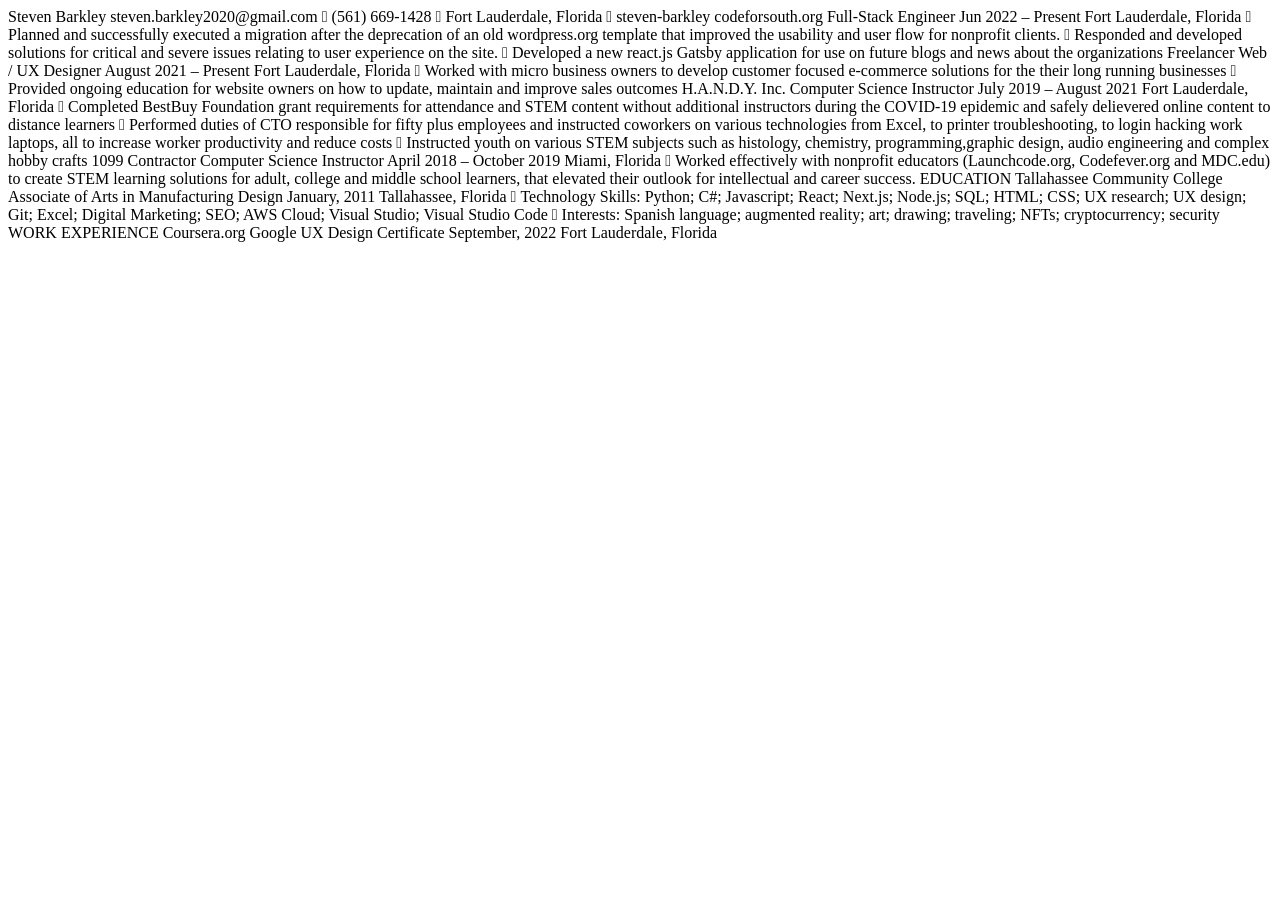
==== index.html @ 2d3376b7 "First commit" ====
<!DOCTYPE html>
<html lang="en">

<head>
    <meta charset="UTF-8">
    <meta http-equiv="X-UA-Compatible" content="IE=edge">
    <meta name="viewport" content="width=device-width, initial-scale=1.0">
    <title>Document</title>
</head>

<body>
    Steven Barkley
    steven.barkley2020@gmail.com  (561) 669-1428  Fort Lauderdale, Florida
     steven-barkley
    codeforsouth.org
    Full-Stack Engineer
    Jun 2022 – Present
    Fort Lauderdale, Florida
     Planned and successfully executed a migration after the deprecation of an old wordpress.org template that
    improved the usability and user flow for nonprofit clients.
     Responded and developed solutions for critical and severe issues relating to user experience on the site.
     Developed a new react.js Gatsby application for use on future blogs and news about the organizations
    Freelancer
    Web / UX Designer
    August 2021 – Present
    Fort Lauderdale, Florida
     Worked with micro business owners to develop customer focused e-commerce solutions for the their long
    running businesses
     Provided ongoing education for website owners on how to update, maintain and improve sales outcomes
    H.A.N.D.Y. Inc.
    Computer Science Instructor
    July 2019 – August 2021
    Fort Lauderdale, Florida
     Completed BestBuy Foundation grant requirements for attendance and STEM content without additional
    instructors during the COVID-19 epidemic and safely delievered online content to distance learners
     Performed duties of CTO responsible for fifty plus employees and instructed coworkers on various
    technologies from Excel, to printer troubleshooting, to login hacking work laptops, all to increase worker
    productivity and reduce costs
     Instructed youth on various STEM subjects such as histology, chemistry, programming,graphic design,
    audio engineering and complex hobby crafts
    1099 Contractor
    Computer Science Instructor
    April 2018 – October 2019
    Miami, Florida
     Worked effectively with nonprofit educators (Launchcode.org, Codefever.org and MDC.edu) to create
    STEM learning solutions for adult, college and middle school learners, that elevated their outlook for
    intellectual and career success.
    EDUCATION
    Tallahassee Community College
    Associate of Arts in Manufacturing Design
    January, 2011
    Tallahassee, Florida
     Technology Skills: Python; C#; Javascript; React; Next.js; Node.js; SQL; HTML; CSS; UX research; UX design;
    Git; Excel; Digital Marketing; SEO; AWS Cloud; Visual Studio; Visual Studio Code
     Interests: Spanish language; augmented reality; art; drawing; traveling; NFTs; cryptocurrency; security
    WORK EXPERIENCE
    Coursera.org
    Google UX Design Certificate
    September, 2022
    Fort Lauderdale, Florida
</body>

</html>
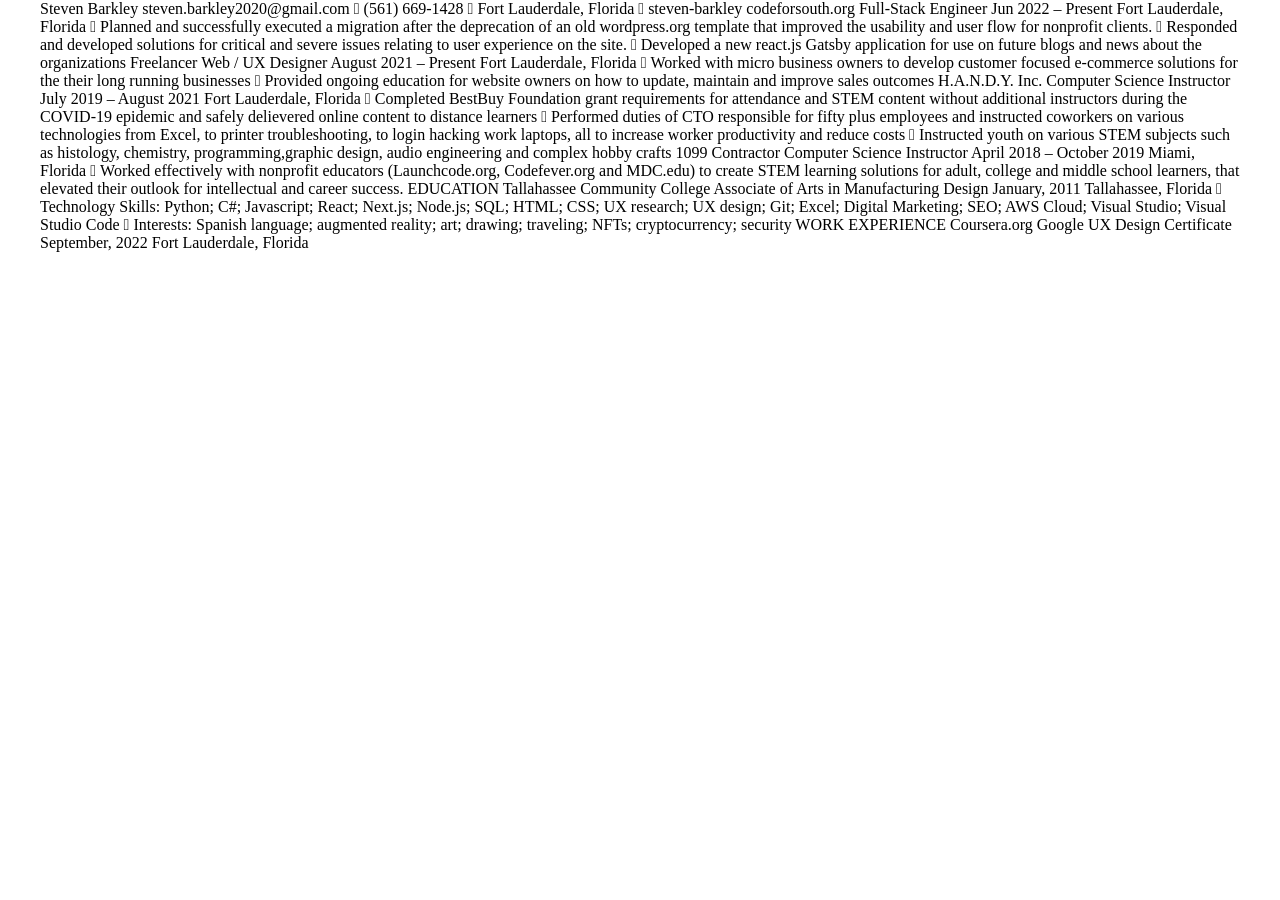
==== commit a243bd09: "added CSS styles to content" ====
--- a/index.html
+++ b/index.html
@@ -6,6 +6,13 @@
     <meta http-equiv="X-UA-Compatible" content="IE=edge">
     <meta name="viewport" content="width=device-width, initial-scale=1.0">
     <title>Document</title>
+
+    <style>
+        body {
+            margin: auto;
+            max-width: 1200px;
+        }
+    </style>
 </head>
 
 <body>
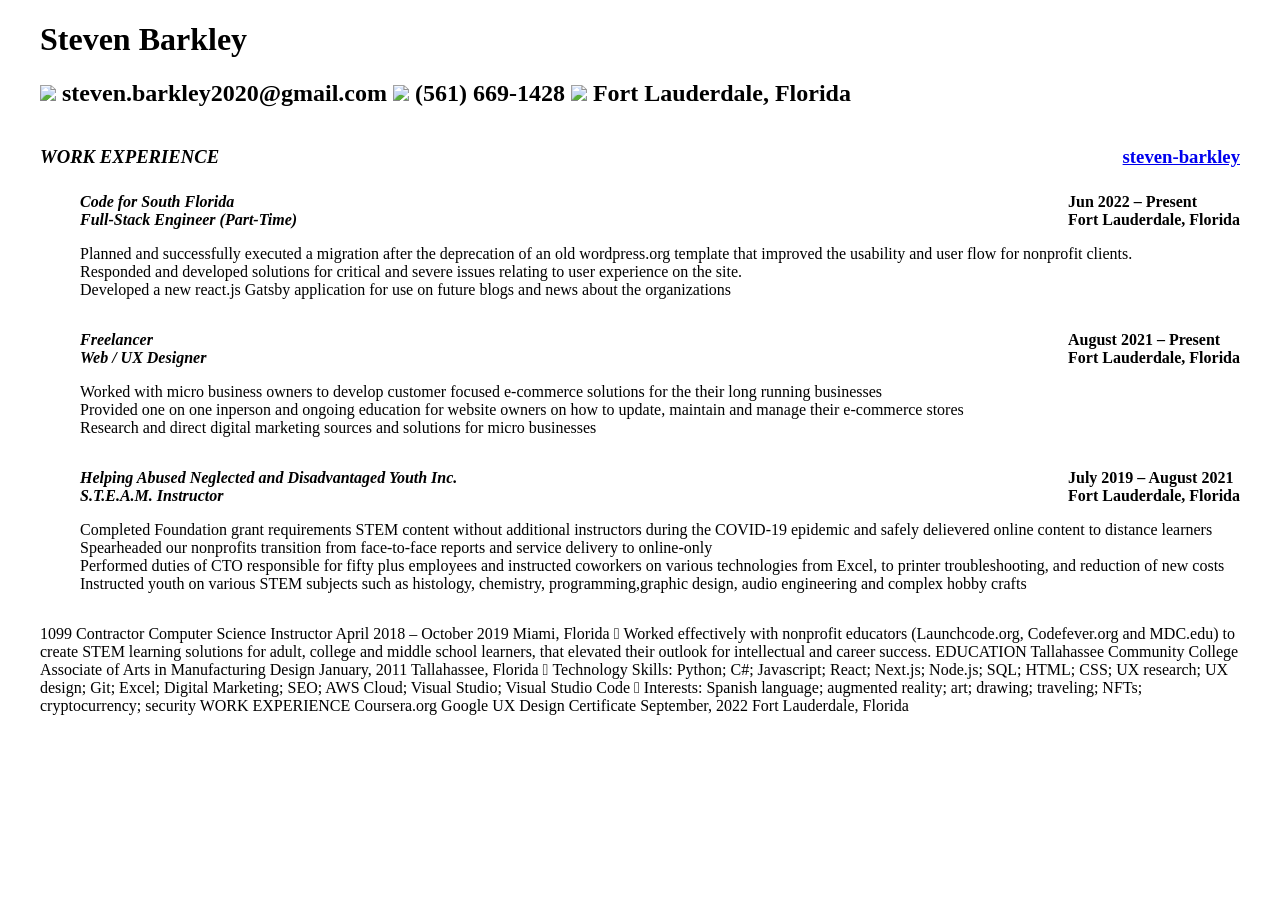
==== commit 4871edc0: "Added formatted HTML/CSS to Webpage Resume" ====
--- a/index.html
+++ b/index.html
@@ -7,64 +7,156 @@
     <meta name="viewport" content="width=device-width, initial-scale=1.0">
     <title>Document</title>
 
-    <style>
-        body {
-            margin: auto;
-            max-width: 1200px;
-        }
-    </style>
+    <link href="./style.css" rel="stylesheet" type="text/css" />
 </head>
 
 <body>
-    Steven Barkley
-    steven.barkley2020@gmail.com  (561) 669-1428  Fort Lauderdale, Florida
-     steven-barkley
-    codeforsouth.org
-    Full-Stack Engineer
-    Jun 2022 – Present
-    Fort Lauderdale, Florida
-     Planned and successfully executed a migration after the deprecation of an old wordpress.org template that
-    improved the usability and user flow for nonprofit clients.
-     Responded and developed solutions for critical and severe issues relating to user experience on the site.
-     Developed a new react.js Gatsby application for use on future blogs and news about the organizations
-    Freelancer
-    Web / UX Designer
-    August 2021 – Present
-    Fort Lauderdale, Florida
-     Worked with micro business owners to develop customer focused e-commerce solutions for the their long
-    running businesses
-     Provided ongoing education for website owners on how to update, maintain and improve sales outcomes
-    H.A.N.D.Y. Inc.
-    Computer Science Instructor
-    July 2019 – August 2021
-    Fort Lauderdale, Florida
-     Completed BestBuy Foundation grant requirements for attendance and STEM content without additional
-    instructors during the COVID-19 epidemic and safely delievered online content to distance learners
-     Performed duties of CTO responsible for fifty plus employees and instructed coworkers on various
-    technologies from Excel, to printer troubleshooting, to login hacking work laptops, all to increase worker
-    productivity and reduce costs
-     Instructed youth on various STEM subjects such as histology, chemistry, programming,graphic design,
-    audio engineering and complex hobby crafts
-    1099 Contractor
-    Computer Science Instructor
-    April 2018 – October 2019
-    Miami, Florida
-     Worked effectively with nonprofit educators (Launchcode.org, Codefever.org and MDC.edu) to create
-    STEM learning solutions for adult, college and middle school learners, that elevated their outlook for
-    intellectual and career success.
-    EDUCATION
-    Tallahassee Community College
-    Associate of Arts in Manufacturing Design
-    January, 2011
-    Tallahassee, Florida
-     Technology Skills: Python; C#; Javascript; React; Next.js; Node.js; SQL; HTML; CSS; UX research; UX design;
-    Git; Excel; Digital Marketing; SEO; AWS Cloud; Visual Studio; Visual Studio Code
-     Interests: Spanish language; augmented reality; art; drawing; traveling; NFTs; cryptocurrency; security
-    WORK EXPERIENCE
-    Coursera.org
-    Google UX Design Certificate
-    September, 2022
-    Fort Lauderdale, Florida
+    <h1>
+        Steven Barkley
+    </h1>
+    <h2>
+        <img src="#" /> steven.barkley2020@gmail.com <img src="#" /> (561) 669-1428 <img src="#" /> Fort Lauderdale,
+        Florida
+    </h2>
+    <div id="workEX">
+
+        <div class="floatleft">
+            <h3>WORK EXPERIENCE</h3>
+        </div>
+        <div class="floatright">
+            <h3><a href='#'>steven-barkley</a></h3>
+        </div>
+    </div>
+    <ul>
+        <div class="floatleft">
+            <li>
+                Code for South Florida
+            </li>
+            <li>
+                Full-Stack Engineer (Part-Time)
+            </li>
+        </div>
+        <div class="floatright">
+            <li>
+                Jun 2022 – Present
+            </li>
+            <li>
+                Fort Lauderdale, Florida
+            </li>
+        </div>
+    </ul>
+
+    <div class="performanceMetrics">
+        <ul>
+            <li>Planned and successfully executed a migration after the deprecation of an old wordpress.org template
+                that
+                improved the usability and user flow for nonprofit clients.
+            </li>
+            <li>Responded and developed solutions for critical and severe issues relating to user experience on the
+                site.
+            </li>
+            <li>Developed a new react.js Gatsby application for use on future blogs and news about the organizations
+            </li>
+        </ul>
+    </div>
+
+    <!--Second Relevant Position-->
+
+    <ul>
+        <div class="floatleft">
+            <li>
+                Freelancer
+            </li>
+            <li>
+                Web / UX Designer
+            </li>
+        </div>
+        <div class="floatright">
+            <li>
+                August 2021 – Present
+            </li>
+            <li>
+                Fort Lauderdale, Florida
+            </li>
+        </div>
+    </ul>
+
+    <div class="performanceMetrics">
+        <ul>
+            <li>Worked with micro business owners to develop customer focused e-commerce solutions for the their long
+                running businesses
+            </li>
+            <li>Provided one on one inperson and ongoing education for website owners on how to update, maintain and
+                manage their e-commerce
+                stores
+            </li>
+            <li>Research and direct digital marketing sources and solutions for micro businesses</li>
+        </ul>
+    </div>
+
+    <!--Third Relevant Position-->
+
+    <ul>
+        <div class="floatleft">
+            <li>
+                Helping Abused Neglected and Disadvantaged Youth Inc.
+            </li>
+            <li>
+                S.T.E.A.M. Instructor
+            </li>
+        </div>
+        <div class="floatright">
+            <li>
+                July 2019 – August 2021
+            </li>
+            <li>
+                Fort Lauderdale, Florida
+            </li>
+        </div>
+    </ul>
+
+    <div class="performanceMetrics">
+        <ul>
+            <li>Completed Foundation grant requirements STEM content without additional
+                instructors during the COVID-19 epidemic and safely delievered online content to distance learners
+            </li>
+            <li>
+                Spearheaded our nonprofits transition from face-to-face reports and service delivery to online-only
+            </li>
+            <li>Performed duties of CTO responsible for fifty plus employees and instructed coworkers on various
+                technologies from Excel, to printer troubleshooting, and reduction of new costs
+            </li>
+            <li>Instructed youth on various STEM subjects such as histology, chemistry, programming,graphic design,
+                audio engineering and complex hobby crafts</li>
+        </ul>
+    </div>
+    <div class="box">
+
+
+        <p>
+            1099 Contractor
+            Computer Science Instructor
+            April 2018 – October 2019
+            Miami, Florida
+             Worked effectively with nonprofit educators (Launchcode.org, Codefever.org and MDC.edu) to create
+            STEM learning solutions for adult, college and middle school learners, that elevated their outlook for
+            intellectual and career success.
+            EDUCATION
+            Tallahassee Community College
+            Associate of Arts in Manufacturing Design
+            January, 2011
+            Tallahassee, Florida
+             Technology Skills: Python; C#; Javascript; React; Next.js; Node.js; SQL; HTML; CSS; UX research; UX
+            design;
+            Git; Excel; Digital Marketing; SEO; AWS Cloud; Visual Studio; Visual Studio Code
+             Interests: Spanish language; augmented reality; art; drawing; traveling; NFTs; cryptocurrency; security
+            WORK EXPERIENCE
+            Coursera.org
+            Google UX Design Certificate
+            September, 2022
+            Fort Lauderdale, Florida
+        </p>
+    </div>
 </body>
 
 </html>
--- a/style.css
+++ b/style.css
@@ -0,0 +1,38 @@
+ body {
+     margin: auto;
+     max-width: 1200px;
+ }
+
+ .floatleft {
+     float: left;
+     list-style-type: none;
+     font-style: italic;
+     font-weight: bold;
+ }
+
+ .floatright {
+     float: right;
+     list-style-type: none;
+     font-weight: bolder;
+ }
+
+ .box {
+     display: inline-flex;
+ }
+
+ .performanceMetrics {
+     display: inline-flex;
+
+
+ }
+
+ .performanceMetrics li {
+     list-style-type: none;
+ }
+
+ #workEX {
+     display: block;
+     /*     border: 2px dotted blue; */
+     width: 100%;
+     height: 50px;
+ }
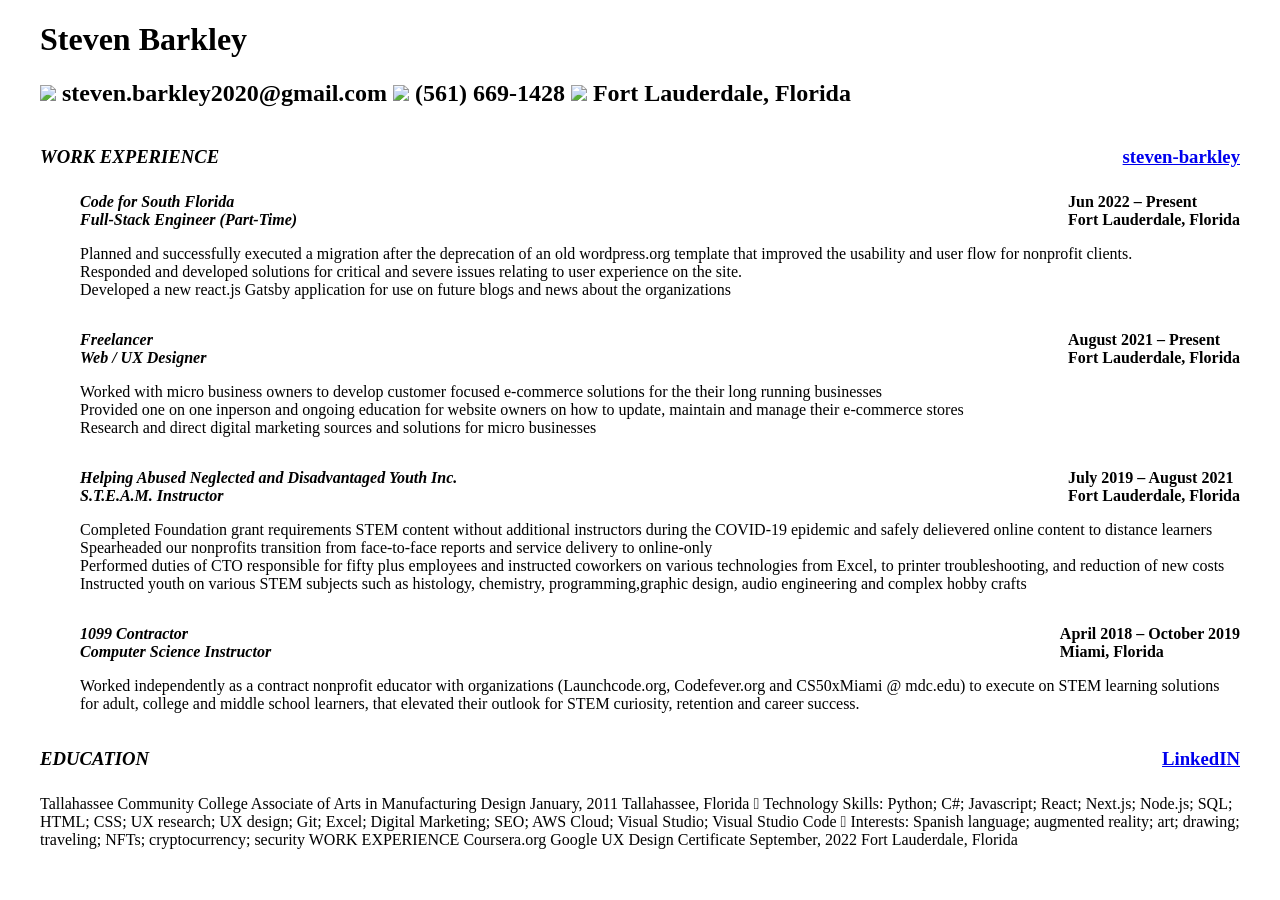
==== commit e1a93ba9: "Commit 1 of 2023" ====
--- a/index.html
+++ b/index.html
@@ -130,32 +130,73 @@
                 audio engineering and complex hobby crafts</li>
         </ul>
     </div>
-    <div class="box">
-
-
-        <p>
-            1099 Contractor
-            Computer Science Instructor
-            April 2018 – October 2019
-            Miami, Florida
-             Worked effectively with nonprofit educators (Launchcode.org, Codefever.org and MDC.edu) to create
-            STEM learning solutions for adult, college and middle school learners, that elevated their outlook for
-            intellectual and career success.
-            EDUCATION
-            Tallahassee Community College
-            Associate of Arts in Manufacturing Design
-            January, 2011
-            Tallahassee, Florida
-             Technology Skills: Python; C#; Javascript; React; Next.js; Node.js; SQL; HTML; CSS; UX research; UX
-            design;
-            Git; Excel; Digital Marketing; SEO; AWS Cloud; Visual Studio; Visual Studio Code
-             Interests: Spanish language; augmented reality; art; drawing; traveling; NFTs; cryptocurrency; security
-            WORK EXPERIENCE
-            Coursera.org
-            Google UX Design Certificate
-            September, 2022
-            Fort Lauderdale, Florida
-        </p>
+
+    <!--Third Relevant Position-->
+
+    <ul>
+        <div class="floatleft">
+            <li>
+                1099 Contractor
+            </li>
+            <li>
+                Computer Science Instructor
+            </li>
+        </div>
+        <div class="floatright">
+            <li>
+                April 2018 – October 2019
+            </li>
+            <li>
+                Miami, Florida
+            </li>
+        </div>
+    </ul>
+
+    <div class="performanceMetrics">
+        <ul>
+            <li>Worked independently as a contract nonprofit educator with organizations (Launchcode.org, Codefever.org
+                and CS50xMiami @ mdc.edu) to execute on
+                STEM learning solutions for adult, college and middle school learners, that elevated their outlook for
+                STEM curiosity, retention and career success.
+            </li>
+        </ul>
+    </div>
+
+    <div id="workEX">
+
+        <div class="floatleft">
+            <h3>EDUCATION</h3>
+        </div>
+        <div class="floatright">
+            <h3><img /><a href='#'>LinkedIN</a></h3>
+        </div>
+    </div>
+    <!--  <div data-iframe-width="150" data-iframe-height="270" data-share-badge-id="33e9e12a-e3f3-41df-ab49-0e69496f22ad"
+        data-share-badge-host="https://www.credly.com"></div>
+    <script type="text/javascript" async src="//cdn.credly.com/assets/utilities/embed.js"></script>
+
+    <div data-iframe-width="150" data-iframe-height="270" data-share-badge-id="944835ab-2136-4902-9eff-9c618a2a5ea7"
+        data-share-badge-host="https://www.credly.com"></div>
+    <script type="text/javascript" async src="//cdn.credly.com/assets/utilities/embed.js"></script>
+    <div class="box"> -->
+
+
+
+    <p>
+        Tallahassee Community College
+        Associate of Arts in Manufacturing Design
+        January, 2011
+        Tallahassee, Florida
+         Technology Skills: Python; C#; Javascript; React; Next.js; Node.js; SQL; HTML; CSS; UX research; UX
+        design;
+        Git; Excel; Digital Marketing; SEO; AWS Cloud; Visual Studio; Visual Studio Code
+         Interests: Spanish language; augmented reality; art; drawing; traveling; NFTs; cryptocurrency; security
+        WORK EXPERIENCE
+        Coursera.org
+        Google UX Design Certificate
+        September, 2022
+        Fort Lauderdale, Florida
+    </p>
     </div>
 </body>
 
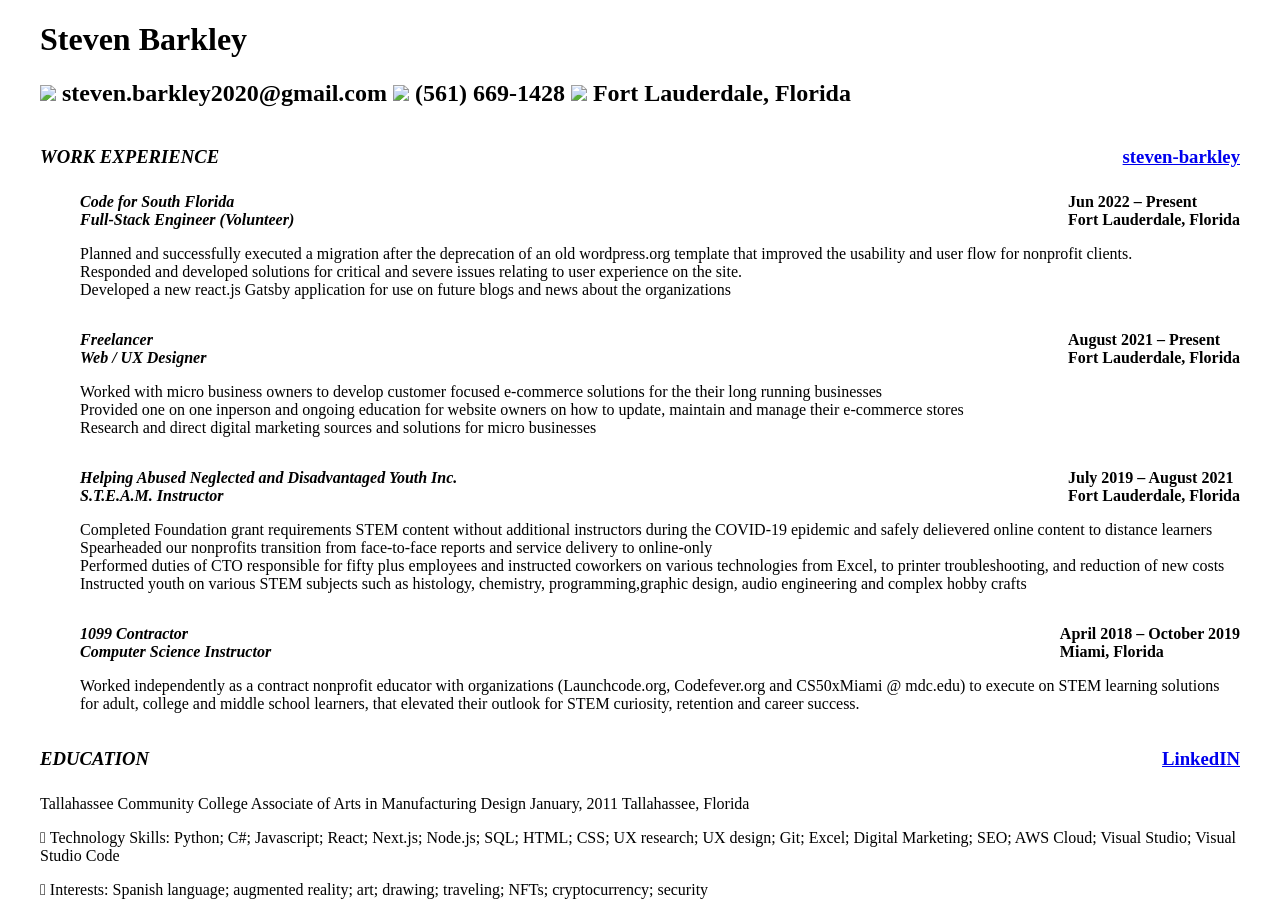
==== commit 5abec7cd: "Changed file name" ====
--- a/index.html
+++ b/index.html
@@ -33,7 +33,7 @@
                 Code for South Florida
             </li>
             <li>
-                Full-Stack Engineer (Part-Time)
+                Full-Stack Engineer (Volunteer)
             </li>
         </div>
         <div class="floatright">
@@ -187,15 +187,16 @@
         Associate of Arts in Manufacturing Design
         January, 2011
         Tallahassee, Florida
+    </p>
+    <p>
+
          Technology Skills: Python; C#; Javascript; React; Next.js; Node.js; SQL; HTML; CSS; UX research; UX
         design;
         Git; Excel; Digital Marketing; SEO; AWS Cloud; Visual Studio; Visual Studio Code
+    </p>
+    <p>
+
          Interests: Spanish language; augmented reality; art; drawing; traveling; NFTs; cryptocurrency; security
-        WORK EXPERIENCE
-        Coursera.org
-        Google UX Design Certificate
-        September, 2022
-        Fort Lauderdale, Florida
     </p>
     </div>
 </body>
